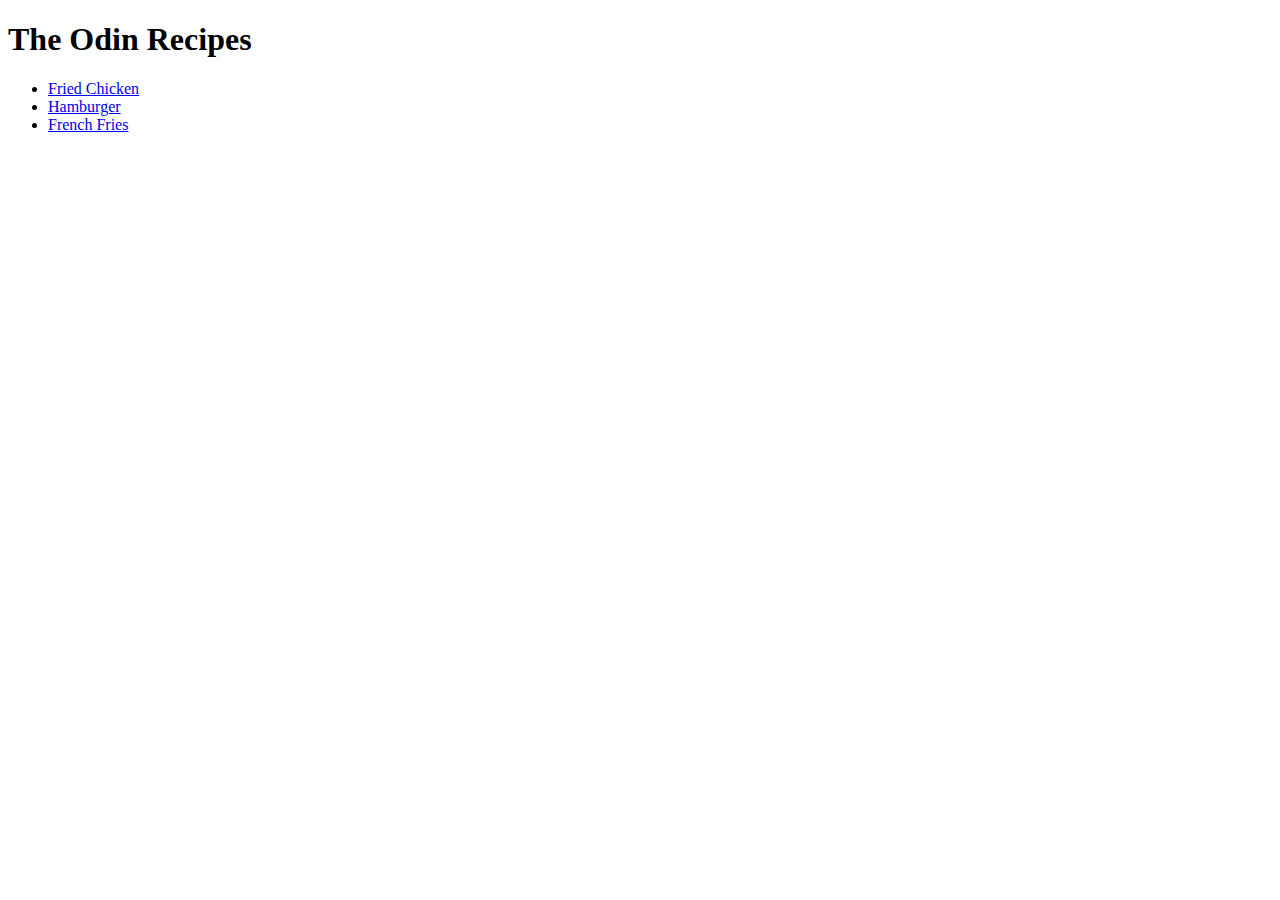
==== index.html @ a5d9c049 "add 3 recipes" ====
<!DOCTYPE html>
<html lang="en">
<head>
    <meta charset="UTF-8">
    <meta name="viewport" content="width=device-width, initial-scale=1.0">
    <title>The Odin Recipes</title>
</head>
<body>
    <h1>The Odin Recipes</h1>
    <ul>
        <li><a href="recipes/friedChicken.html"> Fried Chicken</a></li>
        <li><a href="recipes/hamburger.html"> Hamburger</a></li>
        <li><a href="recipes/frenchFries.html"> French Fries</a></li>

    </ul>
    
</body>
</html>
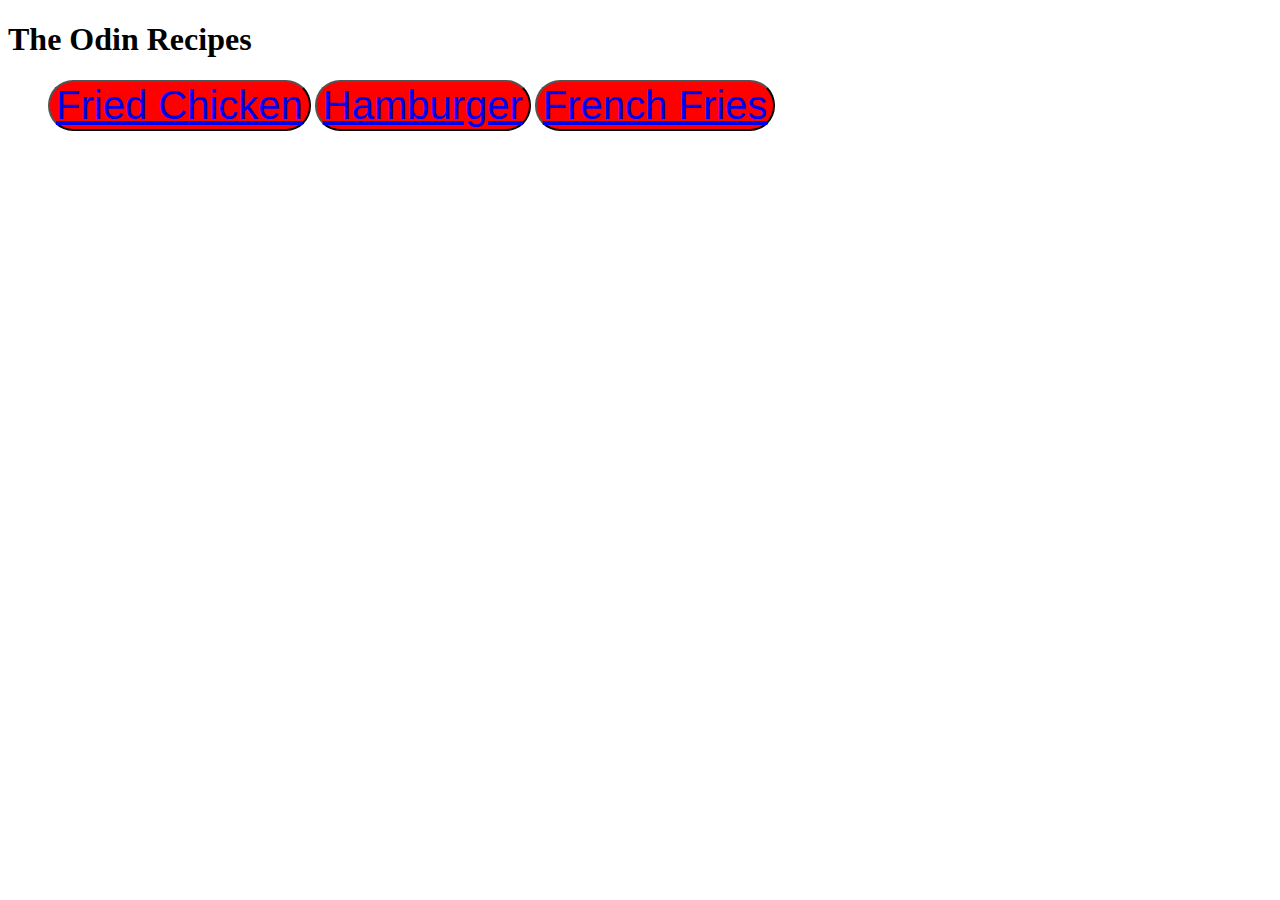
==== commit dfb8129a: "add color for button" ====
--- a/index.html
+++ b/index.html
@@ -1,18 +1,25 @@
 <!DOCTYPE html>
 <html lang="en">
-<head>
-    <meta charset="UTF-8">
-    <meta name="viewport" content="width=device-width, initial-scale=1.0">
+  <head>
+    <meta charset="UTF-8" />
+    <meta name="viewport" content="width=device-width, initial-scale=1.0" />
     <title>The Odin Recipes</title>
-</head>
-<body>
+    <link rel="stylesheet" href="styles.css" />
+  </head>
+  <body>
     <h1>The Odin Recipes</h1>
     <ul>
-        <li><a href="recipes/friedChicken.html"> Fried Chicken</a></li>
-        <li><a href="recipes/hamburger.html"> Hamburger</a></li>
-        <li><a href="recipes/frenchFries.html"> French Fries</a></li>
+      <button class="food">
+        <a href="recipes/friedChicken.html"> Fried Chicken </a>
+      </button>
 
+      <button class="food">
+        <a href="recipes/hamburger.html"> Hamburger</a>
+      </button>
+
+      <button class="food">
+        <a href="recipes/frenchFries.html"> French Fries</a>
+      </button>
     </ul>
-    
-</body>
-</html>+  </body>
+</html>
--- a/styles.css
+++ b/styles.css
@@ -0,0 +1,7 @@
+.food {
+  font-size: 40px;
+  font-family: sans-serif;
+  background-color: red;
+  color: whitesmoke;
+  border-radius: 25px;
+}
